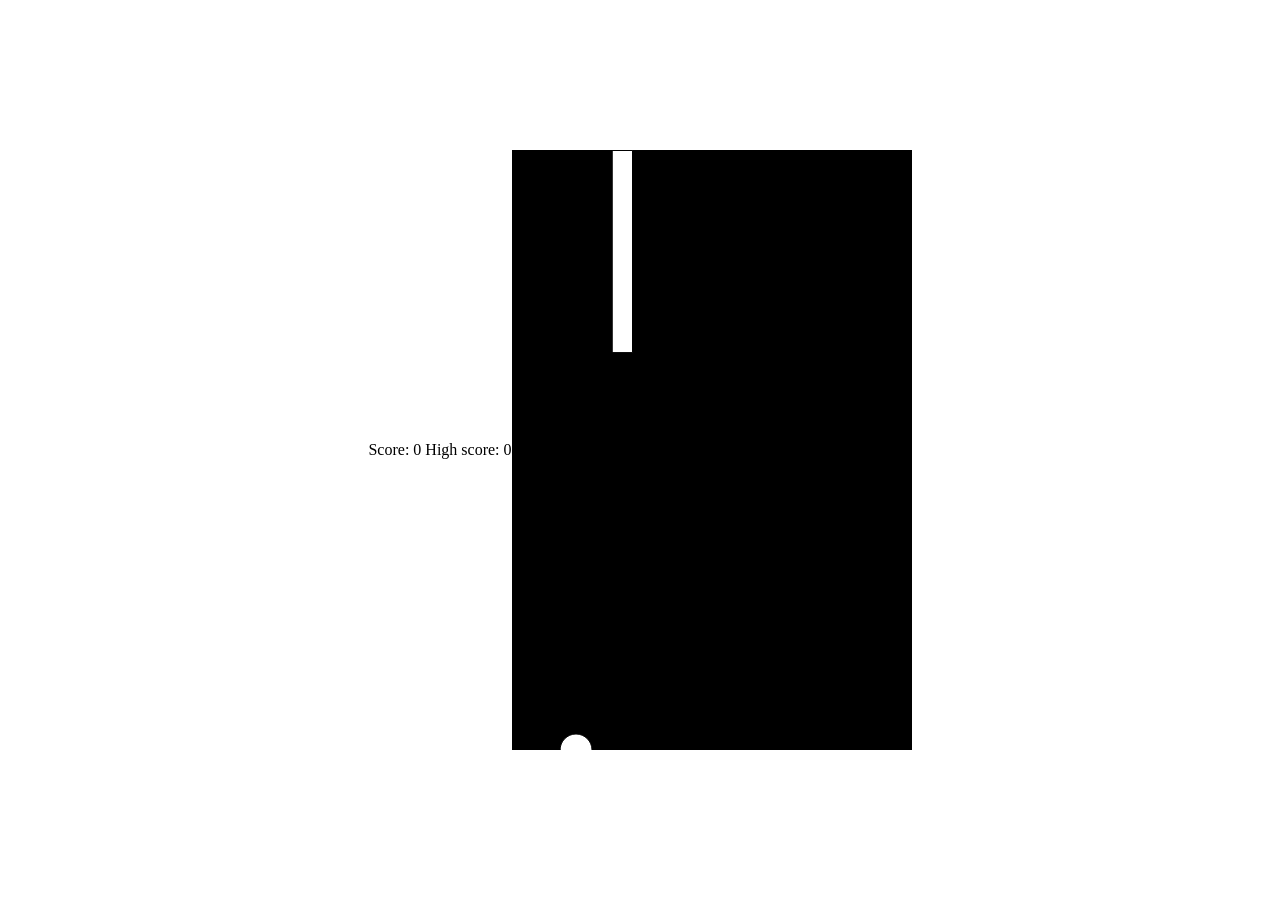
==== index.html @ 1baa5522 "Fixed file structure for GitHub Pages" ====
<!DOCTYPE html>
<html lang="en">
<head>
    <meta charset="UTF-8">
    <title>Flappy Bird</title>
    <script src="js/p5.js"></script>
    <script src="js/sketch.js"></script>
    <script src="js/Bird.js"></script>
    <script src="js/Pipe.js"></script>
    <link rel="stylesheet" href="style.css">
</head>
<body>
    <p id="score">Score: 0 Highscore: 0 </p>
</body>
</html>
---- style.css ----
html, body {
    height: 100%;
}
body {
    margin: 0;
    display: flex;

    justify-content: center;

    align-items: center;
}
#score {

}
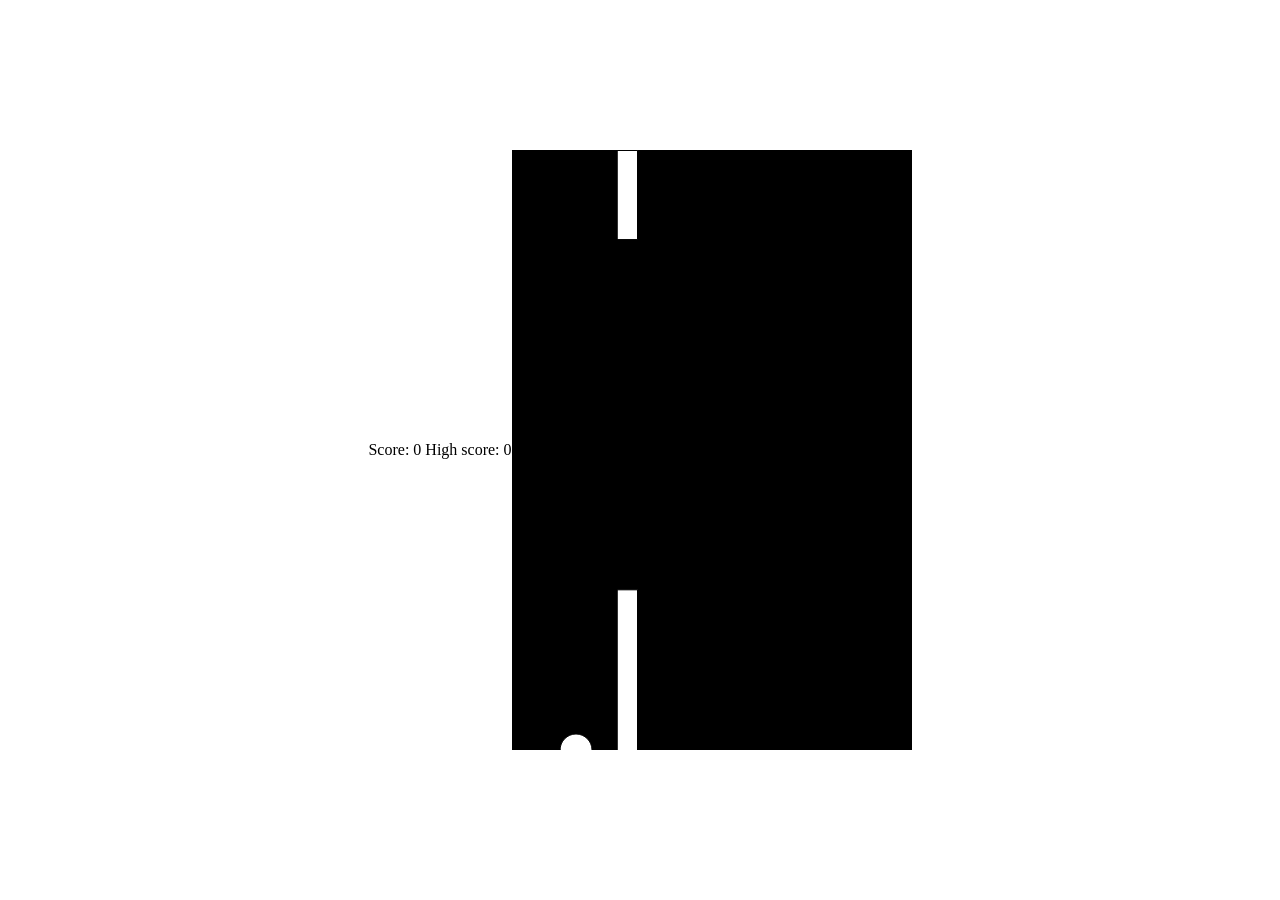
==== commit e8c78c36: "Fixed mobile zooming problem" ====
--- a/index.html
+++ b/index.html
@@ -8,8 +8,9 @@
     <script src="js/Bird.js"></script>
     <script src="js/Pipe.js"></script>
     <link rel="stylesheet" href="style.css">
+    <meta name="viewport" content="width=device-width, initial-scale=1.0, maximum-scale=1.0, user-scalable=0">
 </head>
 <body>
     <p id="score">Score: 0 Highscore: 0 </p>
 </body>
-</html>+</html> 
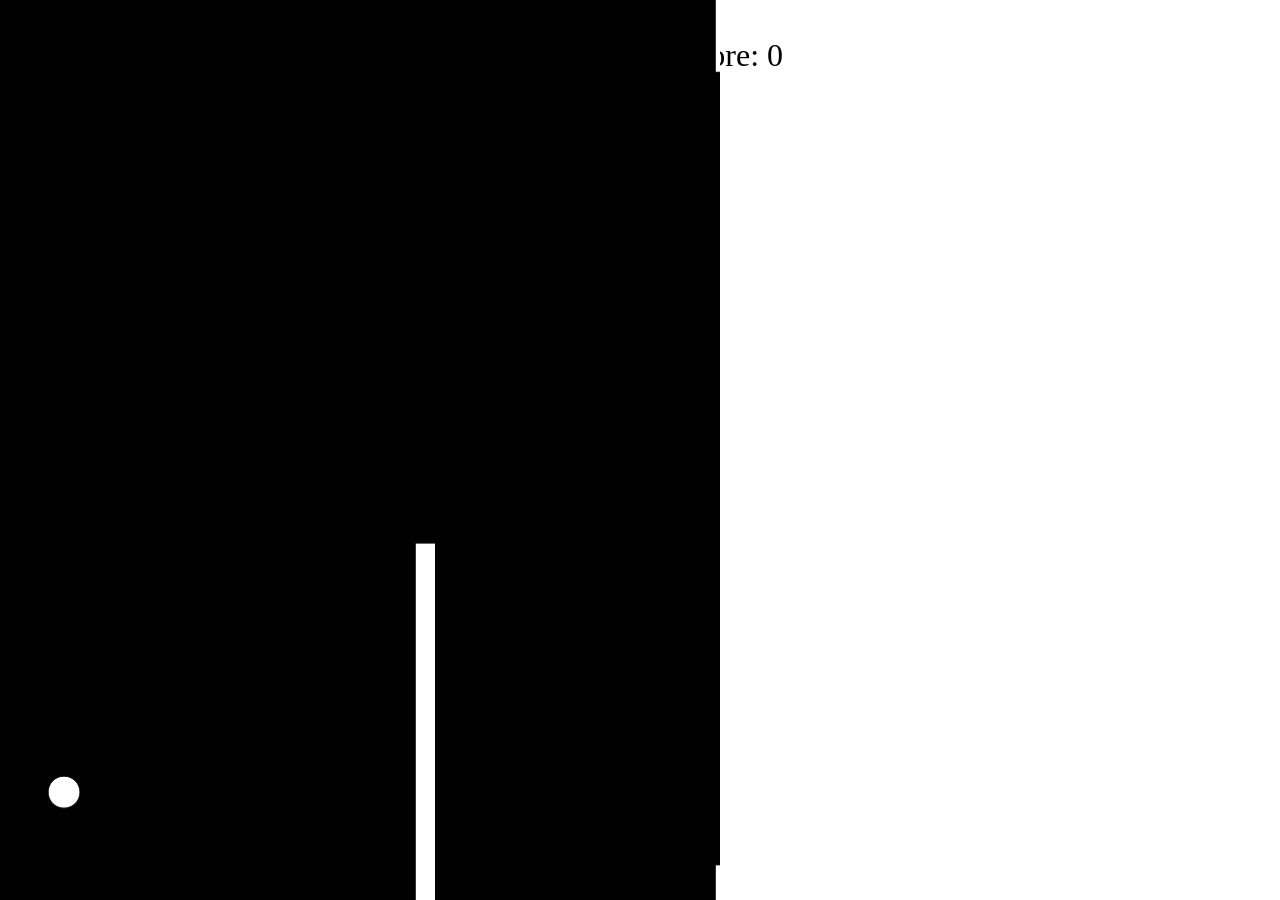
==== commit 4971fb29: "Fixed UI" ====
--- a/index.html
+++ b/index.html
@@ -13,4 +13,4 @@
 <body>
     <p id="score">Score: 0 Highscore: 0 </p>
 </body>
-</html> +</html>
--- a/style.css
+++ b/style.css
@@ -8,7 +8,20 @@
     justify-content: center;
 
     align-items: center;
+    position: fixed;
+    bottom: 0px;
 }
 #score {
-
+    position: fixed;
+    text-align: center;
+    top: 2.5%;
+    left: 50%;
+    margin-right: -50%;
+    transform: translate(-50%,-50%);
+    font-size: 200%;
+}
+canvas {
+    position: fixed;
+    left: 0%;
+    bottom: 0px;
 }
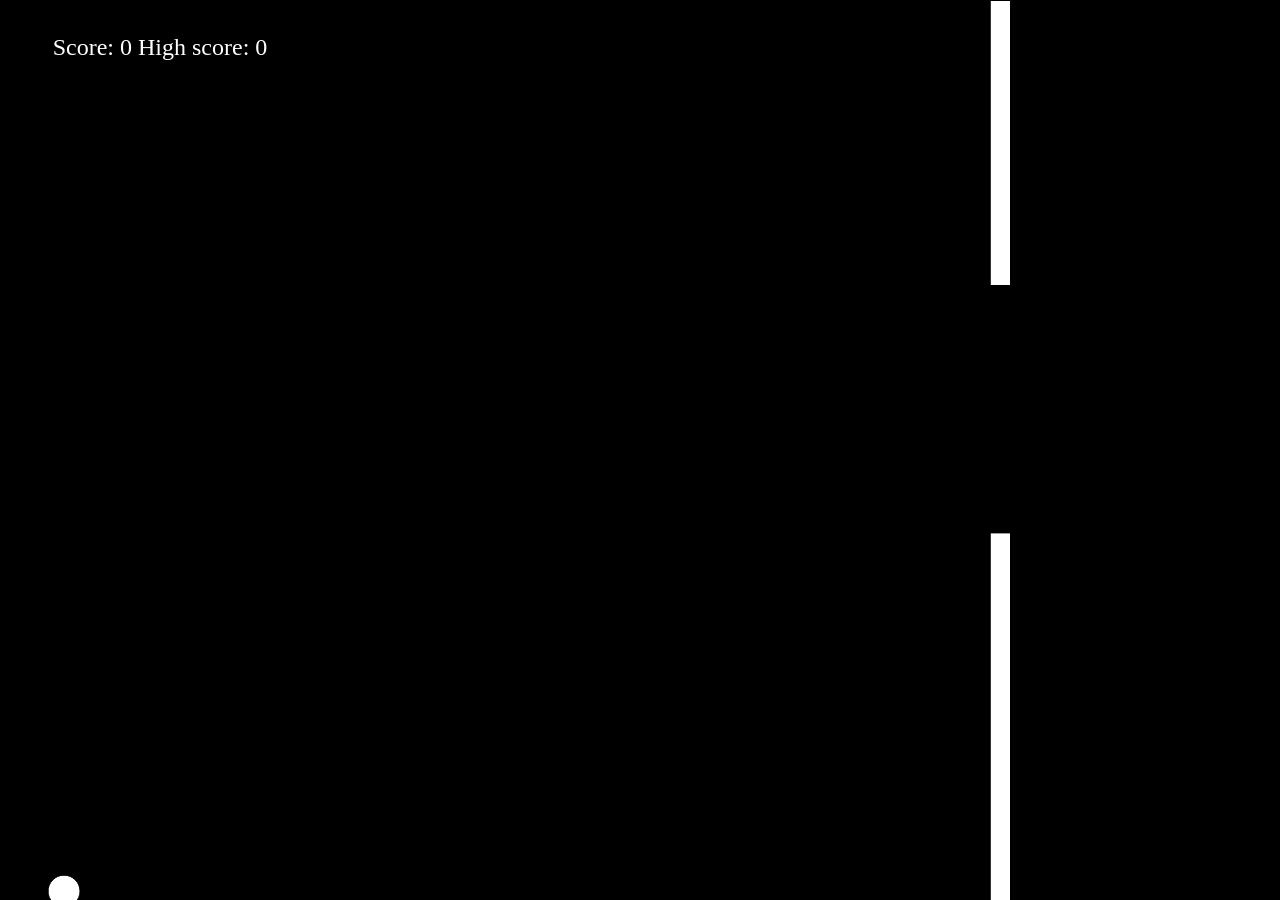
==== commit 866379be: "Fixed Title and Css units" ====
--- a/index.html
+++ b/index.html
@@ -2,7 +2,7 @@
 <html lang="en">
 <head>
     <meta charset="UTF-8">
-    <title>Flappy Bird</title>
+    <title>Flappy Copter</title>
     <script src="js/p5.js"></script>
     <script src="js/sketch.js"></script>
     <script src="js/Bird.js"></script>
--- a/style.css
+++ b/style.css
@@ -8,20 +8,23 @@
     justify-content: center;
 
     align-items: center;
-    position: fixed;
-    bottom: 0px;
+    position: absolute;
+    bottom: 0rem;
 }
 #score {
-    position: fixed;
+    position: absolute;
     text-align: center;
     top: 2.5%;
-    left: 50%;
+    left: 10rem;
     margin-right: -50%;
     transform: translate(-50%,-50%);
-    font-size: 200%;
+    font-size: 1.5rem;
+    color: white;
+    z-index: 10;
+    width: 15rem;
 }
 canvas {
-    position: fixed;
+    position: absolute;
     left: 0%;
-    bottom: 0px;
+    bottom: 0rem;
 }
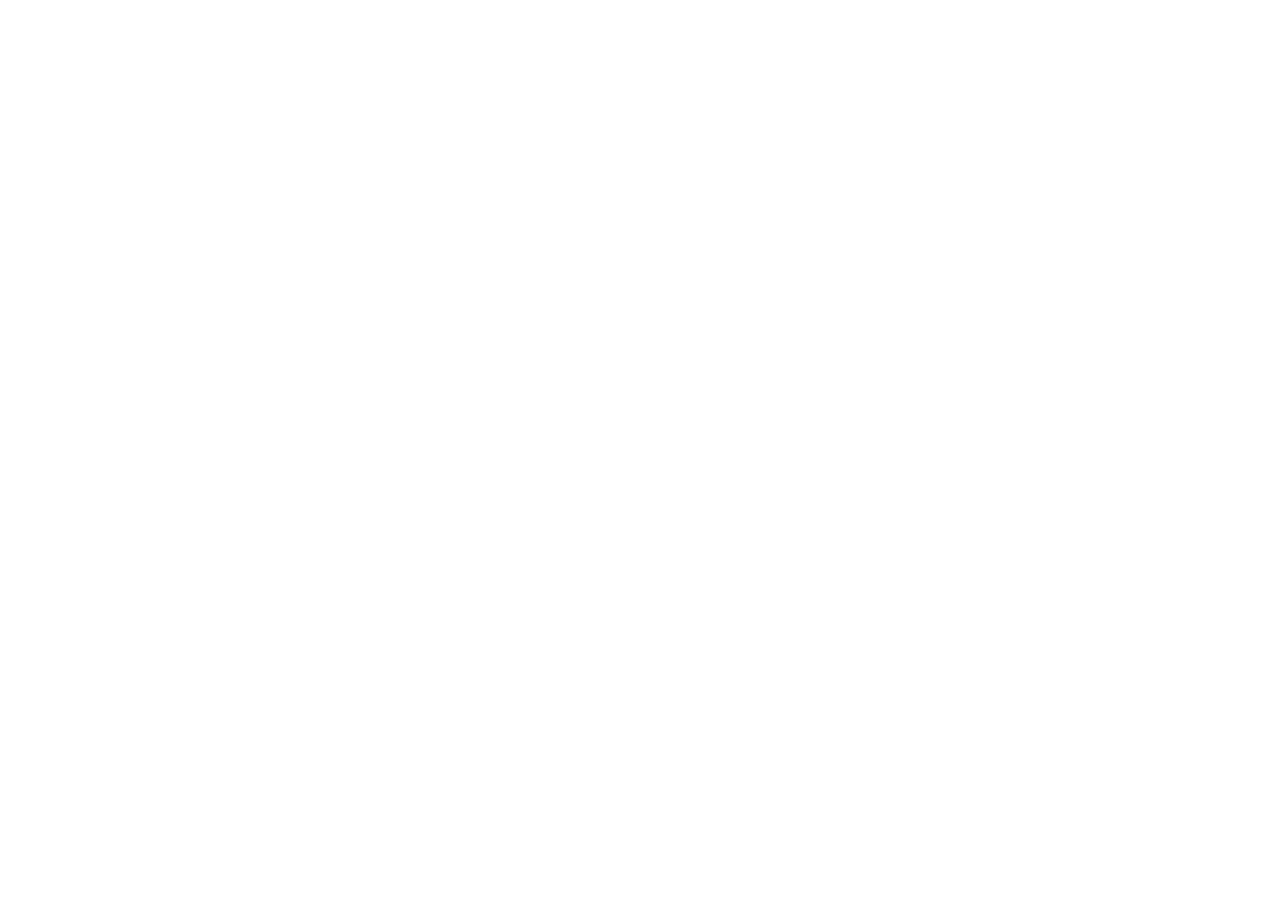
==== commit 44a374ab: "added styling" ====
--- a/index.html
+++ b/index.html
@@ -3,7 +3,7 @@
 <head>
     <meta charset="UTF-8">
     <title>Flappy Copter</title>
-    <script src="js/p5.js"></script>
+    <script src="https://cdnjs.cloudflare.com/ajax/libs/p5.js/0.5.16/p5.js"></script>
     <script src="js/sketch.js"></script>
     <script src="js/Bird.js"></script>
     <script src="js/Pipe.js"></script>
--- a/style.css
+++ b/style.css
@@ -9,22 +9,24 @@
 
     align-items: center;
     position: absolute;
-    bottom: 0rem;
+    bottom: 0;
 }
 #score {
     position: absolute;
-    text-align: center;
     top: 2.5%;
-    left: 10rem;
+    left: 15rem;
     margin-right: -50%;
     transform: translate(-50%,-50%);
     font-size: 1.5rem;
     color: white;
     z-index: 10;
-    width: 15rem;
+    width: 25rem;
 }
 canvas {
     position: absolute;
-    left: 0%;
-    bottom: 0rem;
+    left: 0;
+    bottom: 0;
+}
+p {
+    font-family: "Trebuchet MS", Helvetica, sans-serif;
 }
